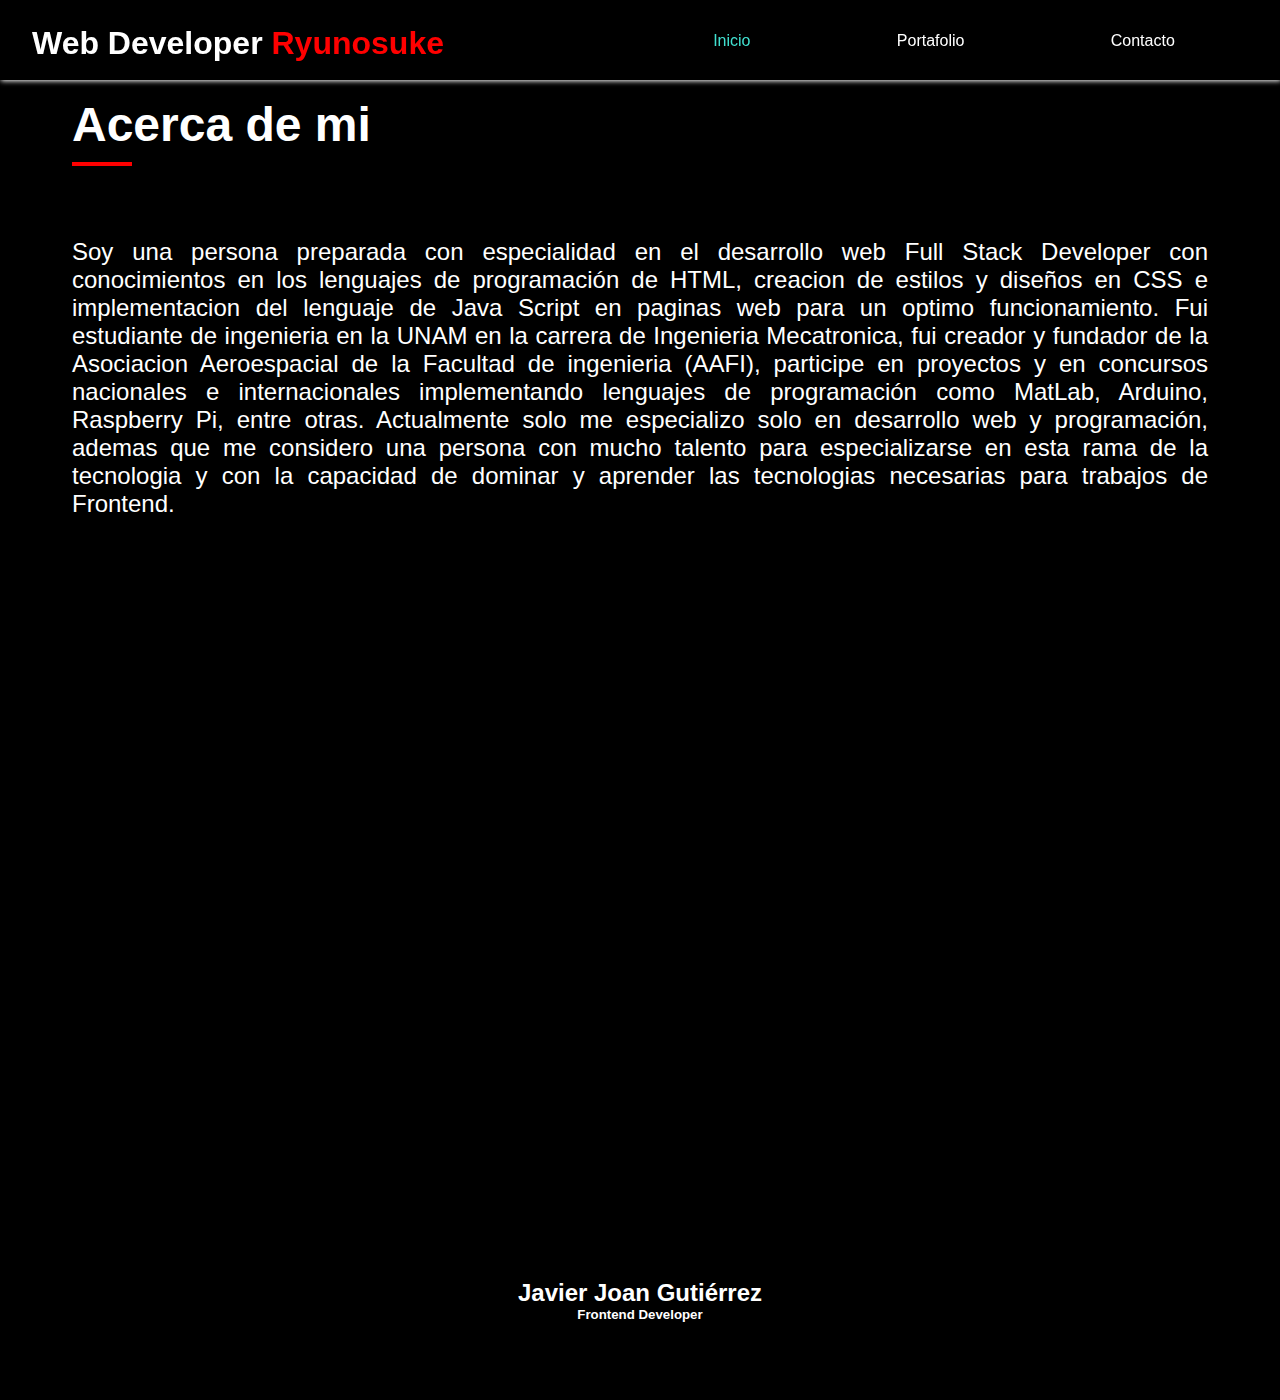
==== aboutMe.html @ 651b7147 "first commit" ====
<!DOCTYPE html>
<html lang="es">
<head>
    <meta charset="UTF-8">
    <meta http-equiv="X-UA-Compatible" content="IE=edge">
    <meta = name="viewport" content="width=device-width, initial-scale=1.0">
    <title>About Me</title>
    <link rel="stylesheet" href="/styles-aboutMe.css">
    <link rel="stylesheet" href="https://use.fontawesome.com/releases/v5.15.3/css/all.css" integrity="sha384-SZXxX4whJ79/gErwcOYf+zWLeJdY/qpuqC4cAa9rOGUstPomtqpuNWT9wdPEn2fk" crossorigin="anonymous">
</head>
<body>
    <div class="wrapper">
        <header>
            <nav class="navbar">
                <div class="brand">
                    <h1>Web Developer <span>Ryunosuke</span></h1>
                </div>
                <ul class="Menú">
                    <li><a class= "inicio" href="/index.html">Inicio</a></li>
                    <li><a href="/portfolio.html">Portafolio</a></li>
                    <li><a href="/contact.html">Contacto</a></li>
                </ul>
            </nav>
        </header>
        <div class="about-me">
            <h2>Acerca de mi</h2>
            <div class="divider"></div>
            <p>Soy una persona preparada con especialidad en el desarrollo web Full Stack Developer con conocimientos en los lenguajes de programación de HTML, creacion de estilos y diseños en CSS e implementacion del lenguaje de Java Script en paginas web para un optimo funcionamiento.
                Fui estudiante de ingenieria en la UNAM en la carrera de Ingenieria Mecatronica, fui creador y fundador de la Asociacion Aeroespacial de la Facultad de ingenieria (AAFI), participe en proyectos y en concursos nacionales e internacionales implementando lenguajes de programación
                como MatLab, Arduino, Raspberry Pi, entre otras. Actualmente solo me especializo solo en desarrollo web y programación, ademas que me considero una persona con mucho talento para especializarse en esta rama de la tecnologia y con la capacidad de dominar y aprender las tecnologias 
                necesarias para trabajos de Frontend.
            </p>
        </div>
    </div>
    <footer class="footer">
        <h2>Javier Joan Gutiérrez</h2>
        <h5>Frontend Developer</h5>
    </footer>
</body>
</html>
---- styles-aboutMe.css ----
@import url('https://fonts.googleapis.com/css2?family=Gideon+Roman&display=swap');

*{
    margin: 0;
    padding: 0;
    box-sizing: border-box;
}

.navbar{
    width: 100%;
    height: 80px;
    position: fixed;
    box-shadow: 1px 1px 5px ;
}

body{
    font-family: 'Pathway Gothic One', sans-serif;;
    background-color: black;
}

.wrapper, .about-me, .portafolio{
    width: 100vw;
    height: 100vh;
    color: white;
}

.navbar {
    display: flex;
    justify-content: space-between;
    padding: 2em;
}

.brand {
    margin-top: -7px;
}

.brand span{
    color: red
}

.Menú {
    
    display: flex;
    width: 50%;
    justify-content: space-around;
}

.Menú li{
    list-style: none;
}

.Menú a{
    color: white;
    text-decoration: none;
    padding: 10px 20px;
    border-radius: 20px;
}

.Menú .inicio{
    color: turquoise;
}

.Menú a:hover {
    background-color: purple;
    color: white;
    transition: ease-in 0.35s;
    box-shadow: 1px 3px 11px -5px red;
}

.about-me{
    display: flexbox;
    width: 100vw;
    align-items: center;
    padding: 3em;
    font-size: 1.5em;
}

.about-me h2{
    margin-top: 25px;
    font-size: 2em;
    color: white;
}

.divider {
    height: 4px;
    width: 60px;
    background-color: red;
    margin-top: 10px;
    margin-bottom: 3em;
}

.about-me p{
    margin-bottom: 1em;
    text-align: justify;
}

.footer{
    display: flex;
    flex-direction: column;
    justify-content: center;
    align-items: center;
    width: 100vw;
    height: 200px;
    color: white;
    margin-top: 300px;
}

@media screen and (max-width:915px){
    .navbar{
        flex-direction: column;
        justify-content: space-evenly;
        height: 150px;   
    }
    .Menú {
        justify-content: space-evenly;
        width: 100%;
    }
    .about-me h2{
        margin-top: 2em;
    }
    .Menú li{
        font-size: 1em;
    }
    .footer{
        margin-top: 1000px;
   }
}
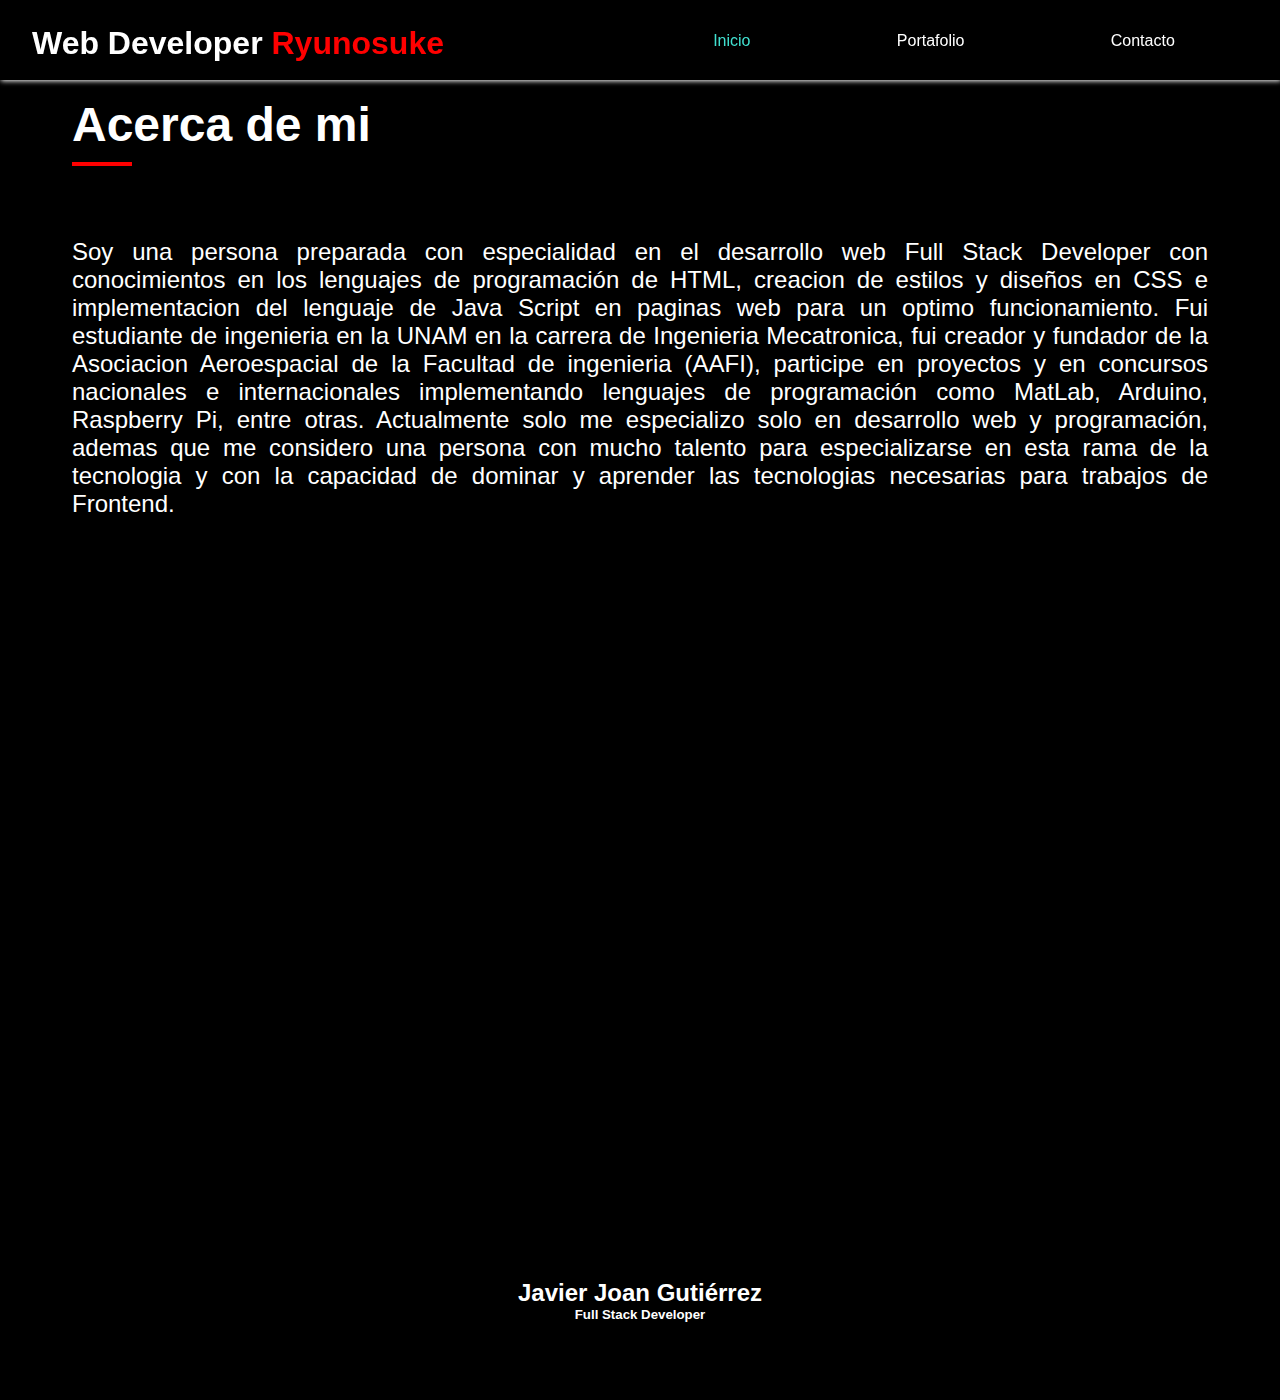
==== commit 3ae4eac9: "Footer" ====
--- a/aboutMe.html
+++ b/aboutMe.html
@@ -34,7 +34,7 @@
     </div>
     <footer class="footer">
         <h2>Javier Joan Gutiérrez</h2>
-        <h5>Frontend Developer</h5>
+        <h5>Full Stack Developer</h5>
     </footer>
 </body>
 </html>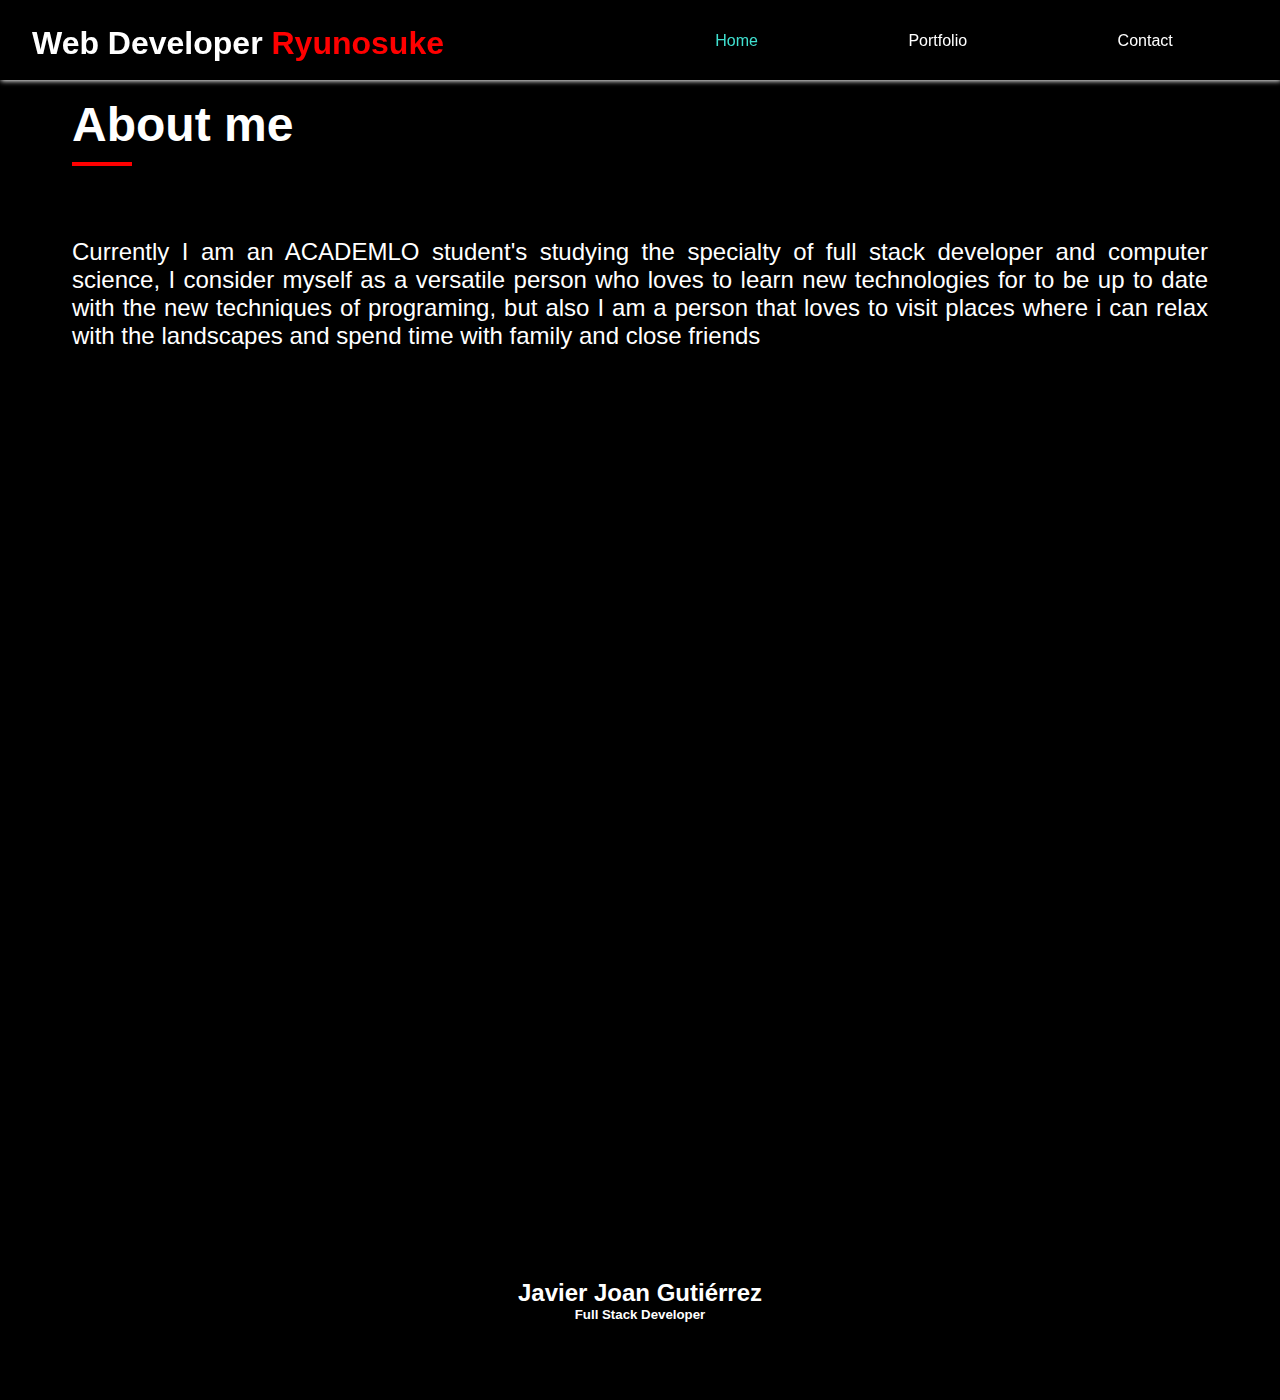
==== commit 6ed1da8e: "English versio" ====
--- a/aboutMe.html
+++ b/aboutMe.html
@@ -1,13 +1,16 @@
 <!DOCTYPE html>
 <html lang="es">
+
 <head>
     <meta charset="UTF-8">
     <meta http-equiv="X-UA-Compatible" content="IE=edge">
-    <meta = name="viewport" content="width=device-width, initial-scale=1.0">
-    <title>About Me</title>
-    <link rel="stylesheet" href="/styles-aboutMe.css">
-    <link rel="stylesheet" href="https://use.fontawesome.com/releases/v5.15.3/css/all.css" integrity="sha384-SZXxX4whJ79/gErwcOYf+zWLeJdY/qpuqC4cAa9rOGUstPomtqpuNWT9wdPEn2fk" crossorigin="anonymous">
+    <meta=name="viewport" content="width=device-width, initial-scale=1.0">
+        <title>About Me</title>
+        <link rel="stylesheet" href="/styles-aboutMe.css">
+        <link rel="stylesheet" href="https://use.fontawesome.com/releases/v5.15.3/css/all.css"
+            integrity="sha384-SZXxX4whJ79/gErwcOYf+zWLeJdY/qpuqC4cAa9rOGUstPomtqpuNWT9wdPEn2fk" crossorigin="anonymous">
 </head>
+
 <body>
     <div class="wrapper">
         <header>
@@ -16,19 +19,19 @@
                     <h1>Web Developer <span>Ryunosuke</span></h1>
                 </div>
                 <ul class="Menú">
-                    <li><a class= "inicio" href="/index.html">Inicio</a></li>
-                    <li><a href="/portfolio.html">Portafolio</a></li>
-                    <li><a href="/contact.html">Contacto</a></li>
+                    <li><a class="inicio" href="/index.html">Home</a></li>
+                    <li><a href="/portfolio.html">Portfolio</a></li>
+                    <li><a href="/contact.html">Contact</a></li>
                 </ul>
             </nav>
         </header>
         <div class="about-me">
-            <h2>Acerca de mi</h2>
+            <h2>About me</h2>
             <div class="divider"></div>
-            <p>Soy una persona preparada con especialidad en el desarrollo web Full Stack Developer con conocimientos en los lenguajes de programación de HTML, creacion de estilos y diseños en CSS e implementacion del lenguaje de Java Script en paginas web para un optimo funcionamiento.
-                Fui estudiante de ingenieria en la UNAM en la carrera de Ingenieria Mecatronica, fui creador y fundador de la Asociacion Aeroespacial de la Facultad de ingenieria (AAFI), participe en proyectos y en concursos nacionales e internacionales implementando lenguajes de programación
-                como MatLab, Arduino, Raspberry Pi, entre otras. Actualmente solo me especializo solo en desarrollo web y programación, ademas que me considero una persona con mucho talento para especializarse en esta rama de la tecnologia y con la capacidad de dominar y aprender las tecnologias 
-                necesarias para trabajos de Frontend.
+            <p>Currently I am an ACADEMLO student's studying the specialty of full stack developer and computer science,
+                I consider myself as a versatile person who loves to learn new technologies for to be up to date with
+                the new techniques of programing, but also I am a person that loves to visit places where i can relax
+                with the landscapes and spend time with family and close friends
             </p>
         </div>
     </div>
@@ -37,4 +40,5 @@
         <h5>Full Stack Developer</h5>
     </footer>
 </body>
+
 </html>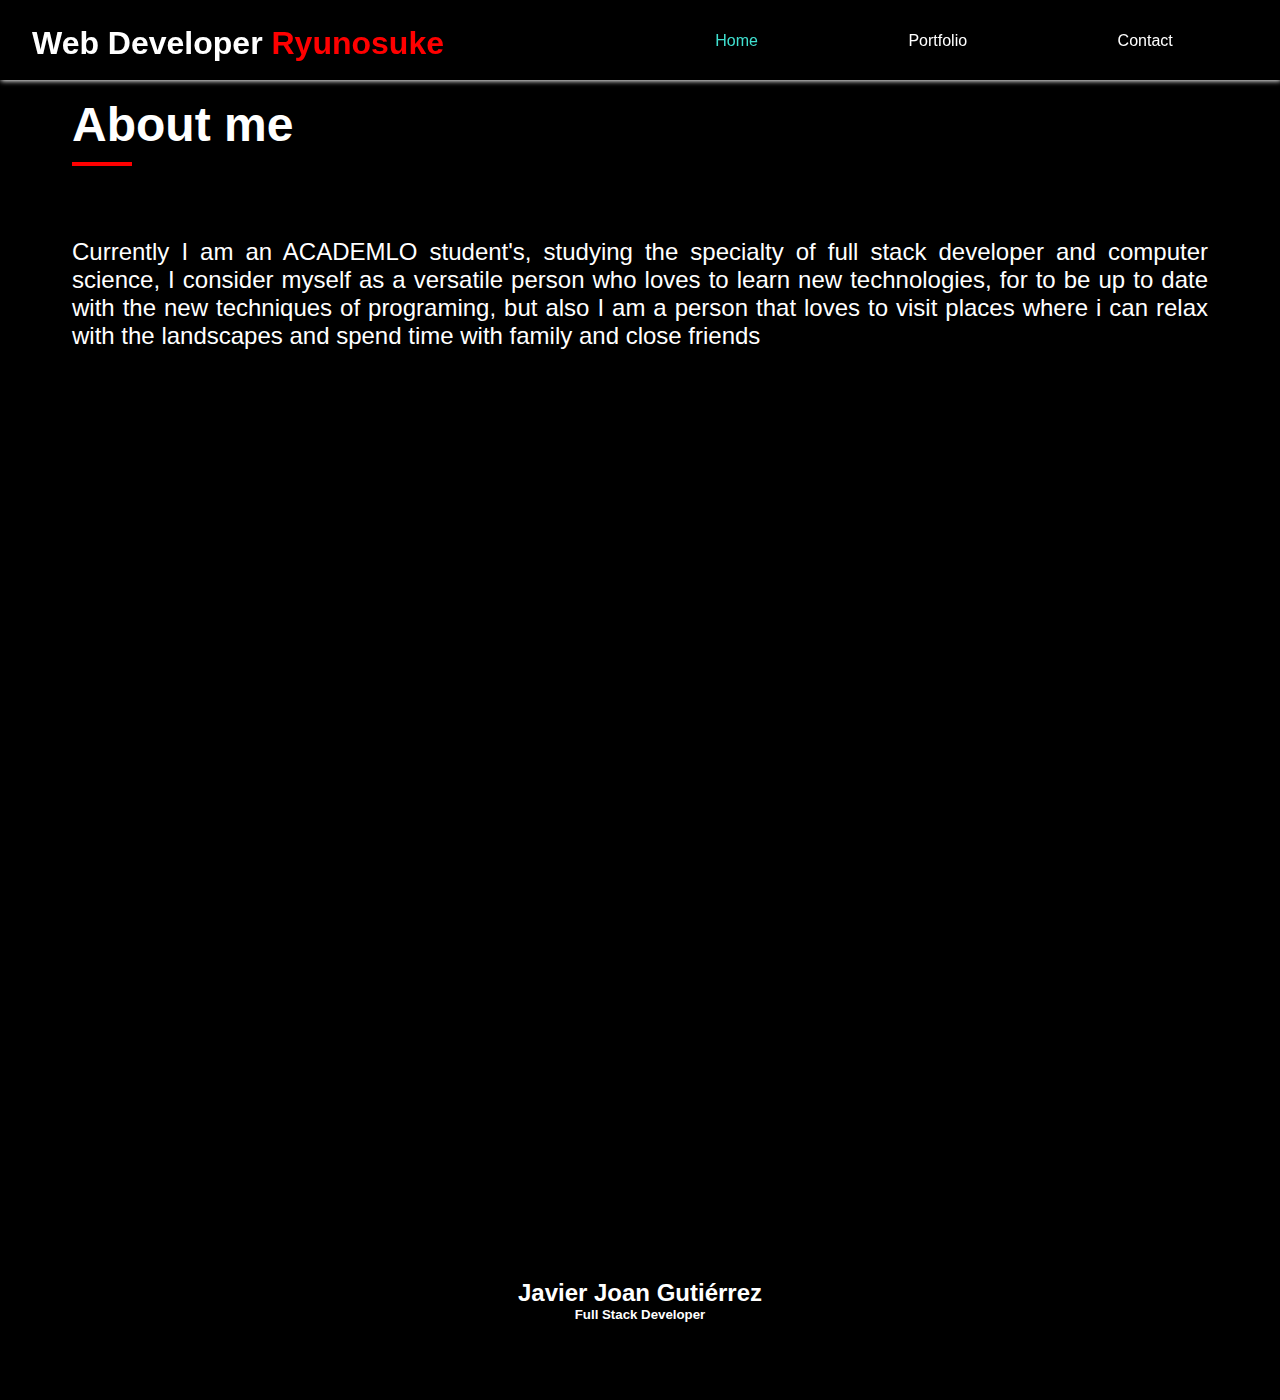
==== commit 75b164b1: "corrections" ====
--- a/aboutMe.html
+++ b/aboutMe.html
@@ -28,8 +28,9 @@
         <div class="about-me">
             <h2>About me</h2>
             <div class="divider"></div>
-            <p>Currently I am an ACADEMLO student's studying the specialty of full stack developer and computer science,
-                I consider myself as a versatile person who loves to learn new technologies for to be up to date with
+            <p>Currently I am an ACADEMLO student's, studying the specialty of full stack developer and computer
+                science,
+                I consider myself as a versatile person who loves to learn new technologies, for to be up to date with
                 the new techniques of programing, but also I am a person that loves to visit places where i can relax
                 with the landscapes and spend time with family and close friends
             </p>
